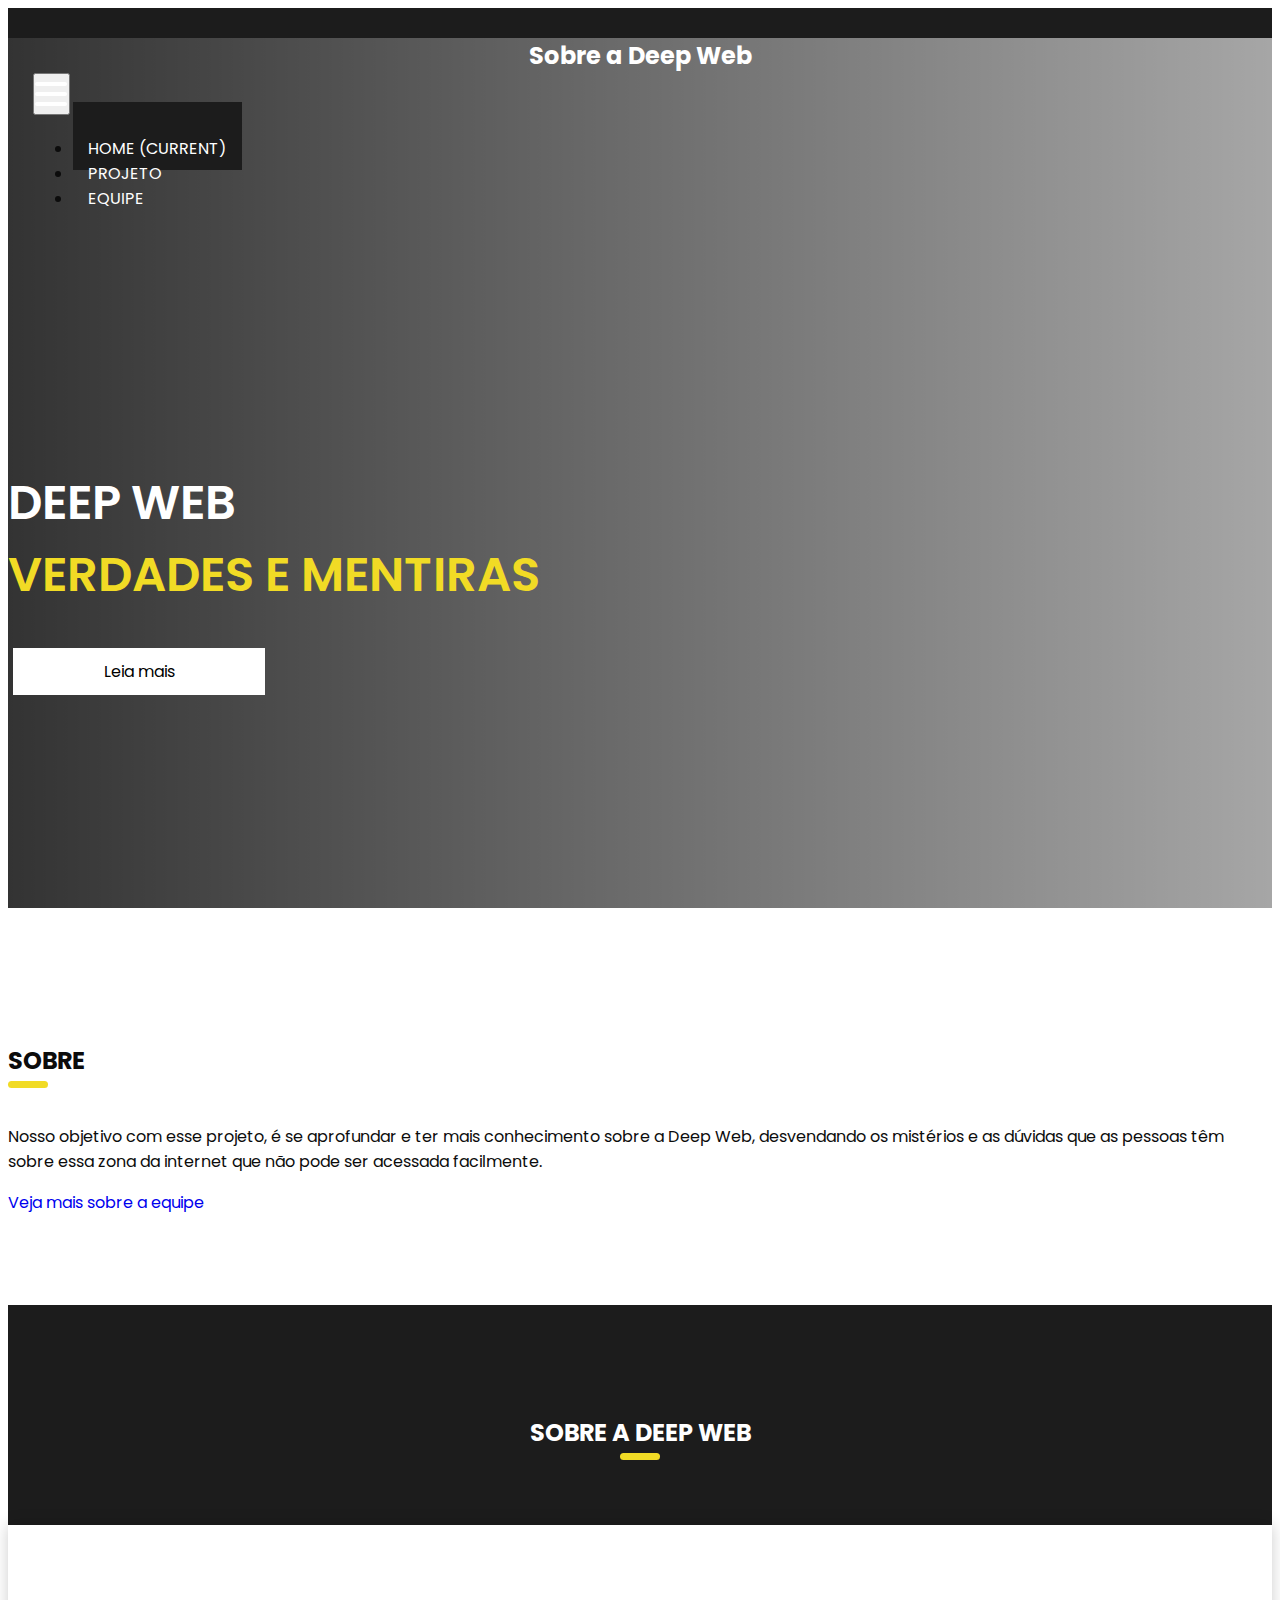
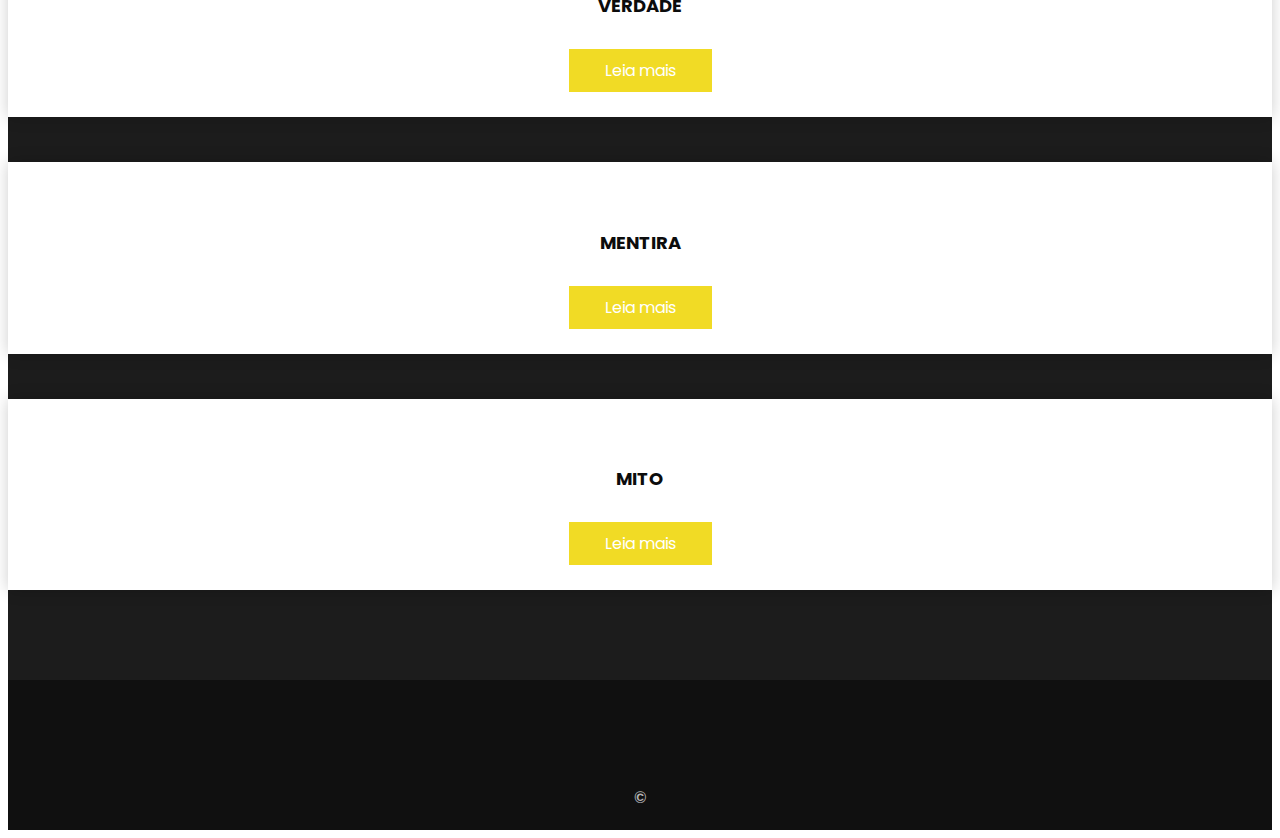
==== index.html @ 40167f7b "up" ====
<!DOCTYPE html>
<html>

<head>
  <!-- Basic -->
  <meta charset="utf-8" />
  <meta http-equiv="X-UA-Compatible" content="IE=edge" />
  <!-- Mobile Metas -->
  <meta name="viewport" content="width=device-width, initial-scale=1, shrink-to-fit=no" />
  <!-- Site Metas -->
  <meta name="keywords" content="" />
  <meta name="description" content="" />
  <meta name="author" content="" />
  <link rel="shortcut icon" href="images/favicon.png" type="image/x-icon">

  <title>Deep Web</title>

  <!-- bootstrap core css -->
  <link rel="stylesheet" type="text/css" href="css/bootstrap.css" />

  <!-- fonts style -->
  <link href="https://fonts.googleapis.com/css?family=Open+Sans:400,700|Poppins:400,600,700&display=swap" rel="stylesheet" />

  <!-- Custom styles for this template -->
  <link href="css/style.css" rel="stylesheet" />
  <!-- responsive style -->
  <link href="css/responsive.css" rel="stylesheet" />
</head>

<body>
  <div class="hero_area">
    <!-- header section strats -->
    <div class="hero_bg_box">
      <div class="img-box">
        <img src="images/" alt="">
      </div>
    </div>

    <header class="header_section">
      <div class="header_top">
        <div class="container-fluid">
          <div class="contact_link-container">
            <a href="" class="contact_link1">
              <i class="" aria-hidden="true"></i>
              <!-- <span>
                Sobre a Deep Web
              </span> -->
            </a>
          </div>
        </div>
      </div>
      <div class="header_bottom">
        <div class="container-fluid">
          <nav class="navbar navbar-expand-lg custom_nav-container">
            <a class="navbar-brand" href="index.html">
              <span>
                Sobre a Deep Web
              </span>
            </a>
            <button class="navbar-toggler" type="button" data-toggle="collapse" data-target="#navbarSupportedContent" aria-controls="navbarSupportedContent" aria-expanded="false" aria-label="Toggle navigation">
              <span class=""></span>
            </button>

            <div class="collapse navbar-collapse ml-auto" id="navbarSupportedContent">
              <ul class="navbar-nav  ">
                <li class="nav-item active">
                  <a class="nav-link" href="index.html">Home <span class="sr-only">(current)</span></a>
                </li>
                <li class="nav-item">
                  <a class="nav-link" href="projeto.html"> Projeto</a>
                </li>
                 <li class="nav-item">
                  <a class="nav-link" href="equipe.html"> Equipe </a>
                </li>
                <!--<li class="nav-item">
                  <a class="nav-link" href="equipe.html"> equipes </a>
                </li>
                <li class="nav-item">
                  <a class="nav-link" href="contact.html">Contact us</a> -->
                </li>
              </ul>
            </div>
          </nav>
        </div>
      </div>
    </header>
    <!-- end header section -->
    <!-- slider section -->
    <section class=" slider_section ">
      <div id="carouselExampleIndicators" class="carousel slide" data-ride="carousel">
        <div class="carousel-inner">
          <div class="carousel-item active">
            <div class="container">
              <div class="row">
                <div class="col-md-7">
                  <div class="detail-box">
                    <h1>
                      Deep Web
                      <br>
                      <span>
                        Verdades e Mentiras
                      </span>
                    </h1>
                    <p>
                     
                    </p>
                    <div class="btn-box">
                      <a href="" class="btn-1"> Leia mais </a>
                    </div>
                  </div>
                </div>
              </div>
            </div>
          </div>
        </div>
        <div class="container idicator_container">

        </div>
      </div>
    </section>
    <!-- end slider section -->
  </div>

  <!-- projeto section -->

  <section class="projeto_section layout_padding">
    <div class="container">
      <div class="row">
        <div class="col-md-6 px-0">
          <div class="img_container">
            <div class="img-box">
              <img src="images/" alt="" />
            </div>
          </div>
        </div>
        <div class="col-md-6 px-0">
          <div class="detail-box">
            <div class="heading_container ">
              <h2>
                Sobre
              </h2>
            </div>
            <p>
              Nosso objetivo com esse projeto, é se aprofundar e ter mais conhecimento sobre a Deep Web, desvendando os mistérios e as dúvidas que as pessoas têm sobre essa zona da internet que não pode ser acessada facilmente. 
            </p>
            <div class="btn-box">
              <a href="equipe.html">
                Veja mais sobre a equipe
              </a>
            </div>
          </div>
        </div>
      </div>
    </div>
  </section>

  <!-- end projeto section -->

  <!-- service section -->

  <section class="service_section layout_padding">
    <div class="container">
      <div class="heading_container heading_center">
        <h2>
          Sobre a Deep Web
        </h2>
      </div>
      <div class="row">
        <div class="col-md-4">
          <div class="box ">
            <div class="img-box">

            </div>
            <div class="detail-box">
              <h6>
                Verdade
              </h6>
              <p>
                
              </p>
              <a href="">
                Leia mais
              </a>
            </div>
          </div>
        </div>
        <div class="col-md-4">
          <div class="box ">
            <div class="img-box">
           
            </div>
            <div class="detail-box">
              <h6>
                Mentira
              </h6>
              <p>
                
              </p>
              <a href="">
                Leia mais
              </a>
            </div>
          </div>
        </div>
        <div class="col-md-4">
          <div class="box ">
            <div class="img-box">
      
            </div>
            <div class="detail-box">
              <h6>
                Mito
              </h6>
              <p>
                
              </p>
              <a href="">
                Leia mais
              </a>
            </div>
          </div>
        </div>
      </div>
    </div>
  </section>

  <!-- end service section -->





  <!-- info section -->
  <section class="info_section ">

  </section>

  <!-- end info_section -->




  <!-- footer section -->
  <footer class="container-fluid footer_section">
    <p>
      &copy; <span id="currentYear"></span> 
      
    </p>
  </footer>
  <!-- footer section -->

  <script src="js/jquery-3.4.1.min.js"></script>
  <script src="js/bootstrap.js"></script>
  <script src="js/custom.js"></script>
</body>

</html>
---- css/style.css ----
@import url("font-awesome.min.css");
body {
  font-family: "Poppins", sans-serif;
  color: #0c0c0c;
  background-color: #ffffff;
}

.layout_padding {
  padding-top: 90px;
  padding-bottom: 90px;
}

.layout_padding2 {
  padding-top: 45px;
  padding-bottom: 45px;
}

.layout_padding2-top {
  padding-top: 45px;
}

.layout_padding2-bottom {
  padding-bottom: 45px;
}

.layout_padding-top {
  padding-top: 90px;
}

.layout_padding-bottom {
  padding-bottom: 90px;
}

.heading_container {
  display: -webkit-box;
  display: -ms-flexbox;
  display: flex;
  -webkit-box-orient: vertical;
  -webkit-box-direction: normal;
      -ms-flex-direction: column;
          flex-direction: column;
}

.heading_container h2 {
  position: relative;
  font-weight: bold;
  text-transform: uppercase;
  padding-bottom: 10px;
}

.heading_container h2::before {
  content: "";
  width: 40px;
  height: 7px;
  background-color: #f1db25;
  border-radius: 10px;
  position: absolute;
  bottom: 0;
  left: 0;
}

.heading_container.heading_center {
  -webkit-box-align: center;
      -ms-flex-align: center;
          align-items: center;
  text-align: center;
}

.heading_container.heading_center h2::before {
  left: 50%;
  -webkit-transform: translateX(-50%);
          transform: translateX(-50%);
}

/*header section*/
.hero_area {
  min-height: 100vh;
  display: -webkit-box;
  display: -ms-flexbox;
  display: flex;
  -webkit-box-orient: vertical;
  -webkit-box-direction: normal;
      -ms-flex-direction: column;
          flex-direction: column;
  position: relative;
}

.hero_bg_box {
  position: absolute;
  top: 0;
  left: 0;
  width: 100%;
  height: 100%;
  overflow: hidden;
  z-index: -1;
  display: -webkit-box;
  display: -ms-flexbox;
  display: flex;
  -webkit-box-pack: center;
      -ms-flex-pack: center;
          justify-content: center;
}

.pagina {
  
    min-height: 12vh;
    display: -webkit-box;
    display: -ms-flexbox;
    display: flex;
    -webkit-box-orient: vertical;
    -webkit-box-direction: normal;
        -ms-flex-direction: column;
            flex-direction: column;
    position: relative;
  
}

.hero_bg_box .img-box {
  width: 100%;
}

.hero_bg_box .img-box img {
  min-width: 100%;
  min-height: 100%;
}

.hero_bg_box::before {
  content: "";
  position: absolute;
  top: 0;
  left: 0;
  width: 100%;
  height: 100%;
  background: -webkit-gradient(linear, left top, right top, from(rgba(0, 0, 0, 0.8)), to(rgba(0, 0, 0, 0.35)));
  background: linear-gradient(to right, rgba(0, 0, 0, 0.8), rgba(0, 0, 0, 0.35));
}

.sub_page .hero_area {
  min-height: auto;
}

.sub_page .custom_nav-container.navbar-expand-lg .navbar-nav .nav-item .nav-link {
  padding-bottom: 21px;
}

.hero_area.sub_pages {
  height: auto;
}

.header_section {
  padding: 0;
}

.header_section .container-fluid {
  padding-right: 25px;
  padding-left: 25px;
}

.header_section .nav_container {
  margin: 0 auto;
}

.header_top {
  background-color: #1c1c1c;
  padding: 15px 0;
}

.header_top .contact_link-container {
  display: -webkit-box;
  display: -ms-flexbox;
  display: flex;
  -webkit-box-pack: justify;
      -ms-flex-pack: justify;
          justify-content: space-between;
}

.header_top .contact_link-container a {
  display: -webkit-box;
  display: -ms-flexbox;
  display: flex;
  -webkit-box-align: center;
      -ms-flex-align: center;
          align-items: center;
  color: #ffffff;
  font-size: 15px;
}

.header_top .contact_link-container a i {
  font-size: 20px;
  color: #f1db25;
  margin-right: 5px;
}

#navbarSupportedContent {
  -webkit-box-pack: justify;
      -ms-flex-pack: justify;
          justify-content: space-between;
}

.custom_nav-container {
  z-index: 99999;
  padding: 0;
}

.custom_nav-container .navbar-nav {
  margin-left: auto;
}

.custom_nav-container .navbar-nav .nav-item .nav-link {
  padding: 0;
  padding: 35px 15px 10px 15px;
  color: #ffffff;
  text-align: center;
  text-transform: uppercase;
  -webkit-transition: all .2s;
  transition: all .2s;
}

.custom_nav-container .navbar-nav .nav-item:hover .nav-link, .custom_nav-container .navbar-nav .nav-item.active .nav-link {
  background-color: #1c1c1c;
}

a,
a:hover,
a:focus {
  text-decoration: none;
}

a:hover,
a:focus {
  color: initial;
}

.btn,
.btn:focus {
  outline: none !important;
  -webkit-box-shadow: none;
          box-shadow: none;
}

.navbar-brand {
  display: -webkit-box;
  display: -ms-flexbox;
  display: flex;
  -webkit-box-orient: vertical;
  -webkit-box-direction: normal;
      -ms-flex-direction: column;
          flex-direction: column;
  -webkit-box-align: center;
      -ms-flex-align: center;
          align-items: center;
}

.navbar-brand span {
  font-weight: bold;
  color: #ffffff;
  font-size: 24px;
}

.custom_nav-container .navbar-toggler {
  outline: none;
}

.custom_nav-container .navbar-toggler {
  padding: 0;
  width: 37px;
  height: 42px;
  -webkit-transition: all 0.3s;
  transition: all 0.3s;
}

.custom_nav-container .navbar-toggler span {
  display: block;
  width: 32px;
  height: 4px;
  background-color: #ffffff;
  border-radius: 15px;
  margin: 7px 0;
  -webkit-transition: all 0.3s;
  transition: all 0.3s;
  position: relative;
  transition: all 0.3s;
}

.custom_nav-container .navbar-toggler span::before, .custom_nav-container .navbar-toggler span::after {
  content: "";
  position: absolute;
  left: 0;
  height: 100%;
  width: 100%;
  background-color: #ffffff;
  border-radius: 15px;
  top: -10px;
  -webkit-transition: all 0.3s;
  transition: all 0.3s;
}

.custom_nav-container .navbar-toggler span::after {
  top: 10px;
}

.custom_nav-container .navbar-toggler[aria-expanded="true"] {
  -webkit-transform: rotate(360deg);
          transform: rotate(360deg);
}

.custom_nav-container .navbar-toggler[aria-expanded="true"] span {
  -webkit-transform: rotate(45deg);
          transform: rotate(45deg);
}

.custom_nav-container .navbar-toggler[aria-expanded="true"] span::before, .custom_nav-container .navbar-toggler[aria-expanded="true"] span::after {
  -webkit-transform: rotate(90deg);
          transform: rotate(90deg);
  top: 0;
}

/*end header section*/
/* slider section */
.slider_section {
  -webkit-box-flex: 1;
      -ms-flex: 1;
          flex: 1;
  display: -webkit-box;
  display: -ms-flexbox;
  display: flex;
  -webkit-box-orient: vertical;
  -webkit-box-direction: normal;
      -ms-flex-direction: column;
          flex-direction: column;
  -webkit-box-pack: center;
      -ms-flex-pack: center;
          justify-content: center;
  color: #ffffff;
}

.slider_section .row {
  -webkit-box-align: center;
      -ms-flex-align: center;
          align-items: center;
}

.slider_section .detail-box {
  width: 100%;
  margin: 0 auto;
}

.slider_section .detail-box h1 {
  text-transform: uppercase;
  font-size: 3rem;
  color: #ffffff;
  font-weight: 600;
}

.slider_section .detail-box h1 span {
  color: #f1db25;
}

.slider_section .detail-box p {
  margin-top: 25px;
}

.slider_section .detail-box .btn-box {
  display: -webkit-box;
  display: -ms-flexbox;
  display: flex;
  margin-top: 30px;
}

.slider_section .detail-box .btn-box a {
  width: 180px;
  text-align: center;
  margin: 5px;
}

.slider_section .detail-box .btn-box .btn-1 {
  display: inline-block;
  padding: 10px 35px;
  background-color: #ffffff;
  color: #000000;
  -webkit-transition: all 0.3s;
  transition: all 0.3s;
  border: 1px solid transparent;
}

.slider_section .detail-box .btn-box .btn-1:hover {
  background-color: transparent;
  border-color: #ffffff;
  color: #ffffff;
}

.slider_section .detail-box .btn-box .btn-2 {
  display: inline-block;
  padding: 10px 35px;
  background-color: #f1db25;
  color: #ffffff;
  -webkit-transition: all 0.3s;
  transition: all 0.3s;
  border: 1px solid transparent;
}

.slider_section .detail-box .btn-box .btn-2:hover {
  background-color: transparent;
  border-color: #f1db25;
  color: #f1db25;
}

.slider_section .img-box {
  display: -webkit-box;
  display: -ms-flexbox;
  display: flex;
}

.slider_section .img-box img {
  width: 100%;
}

.slider_section .idicator_container {
  position: relative;
}

.slider_section ol.carousel-indicators {
  margin: 0;
  bottom: -75px;
  -webkit-box-pack: end;
      -ms-flex-pack: end;
          justify-content: flex-end;
}

.slider_section ol.carousel-indicators li {
  width: 20px;
  height: 20px;
  border-radius: 100%;
  text-align: center;
  background-color: #f1db25;
  opacity: 1;
  border: none;
  margin: 0 4px;
}

.slider_section ol.carousel-indicators li.active {
  background-color: #ffffff;
}

.about_section .row {
  -webkit-box-align: center;
      -ms-flex-align: center;
          align-items: center;
}

.about_section .img_container .img-box img {
  width: 100%;
}

.about_section .detail-box {
  background-color: #ffffff;
  padding: 45px 25px;
  -webkit-box-shadow: 0 0 5px 0 rgba(0, 0, 0, 0.05);
          box-shadow: 0 0 5px 0 rgba(0, 0, 0, 0.05);
  position: relative;
  margin-left: -45px;
}

.about_section .detail-box p {
  margin-top: 5px;
}

.about_section .detail-box a {
  display: inline-block;
  padding: 10px 35px;
  background-color: #f1db25;
  color: #ffffff;
  -webkit-transition: all 0.3s;
  transition: all 0.3s;
  border: 1px solid transparent;
  text-transform: uppercase;
}

.about_section .detail-box a:hover {
  background-color: transparent;
  border-color: #f1db25;
  color: #f1db25;
}

.service_section {
  background-color: #1c1c1c;
}

.service_section .heading_container {
  color: #ffffff;
}

.service_section .box {
  background-color: #ffffff;
  padding: 25px 15px;
  text-align: center;
  -webkit-box-shadow: 0 0 15px 0 rgba(0, 0, 0, 0.2);
          box-shadow: 0 0 15px 0 rgba(0, 0, 0, 0.2);
  margin-top: 45px;
}

.service_section .box .img-box svg {
  width: 75px;
  height: auto;
  fill: #1c1c1c;
}

.service_section .box .detail-box {
  margin-top: 25px;
}

.service_section .box .detail-box h6 {
  font-size: 18px;
  font-weight: bold;
  text-transform: uppercase;
  margin-bottom: 20px;
}

.service_section .box .detail-box a {
  display: inline-block;
  padding: 8px 35px;
  background-color: #f1db25;
  color: #ffffff;
  -webkit-transition: all 0.3s;
  transition: all 0.3s;
  border: 1px solid transparent;
  margin-top: 10px;
}

.service_section .box .detail-box a:hover {
  background-color: transparent;
  border-color: #f1db25;
  color: #f1db25;
}

.client_section {
  text-align: center;
}

.client_section #carouselExampleControls {
  padding: 0 10%;
}

.client_section .box {
  display: -webkit-box;
  display: -ms-flexbox;
  display: flex;
  -webkit-box-orient: vertical;
  -webkit-box-direction: normal;
      -ms-flex-direction: column;
          flex-direction: column;
  -webkit-box-align: center;
      -ms-flex-align: center;
          align-items: center;
  margin-top: 45px;
}

.client_section .box .img-box {
  width: 145px;
}

.client_section .box .img-box img {
  width: 100%;
}

.client_section .box .detail-box {
  display: -webkit-box;
  display: -ms-flexbox;
  display: flex;
  -webkit-box-orient: vertical;
  -webkit-box-direction: normal;
      -ms-flex-direction: column;
          flex-direction: column;
  -webkit-box-align: center;
      -ms-flex-align: center;
          align-items: center;
  margin-top: 20px;
}

.client_section .box .detail-box h4 {
  font-weight: bold;
  font-size: 18px;
  padding: 0 10px;
  border-bottom: 1px solid #ffffff;
}

.client_section .box .detail-box p {
  margin-top: 10px;
}

.client_section .carousel_btn-box {
  display: -webkit-box;
  display: -ms-flexbox;
  display: flex;
  -webkit-box-pack: center;
      -ms-flex-pack: center;
          justify-content: center;
}

.client_section .carousel-control-prev,
.client_section .carousel-control-next {
  position: absolute;
  top: 50%;
  width: 45px;
  height: 45px;
  border: none;
  opacity: 1;
  background-color: #1c1c1c;
  color: #ffffff;
  border-radius: 100%;
  -webkit-transform: translateY(-50%);
          transform: translateY(-50%);
  font-size: 18px;
}

.client_section .carousel-control-prev:hover,
.client_section .carousel-control-next:hover {
  background-color: #f1db25;
}

.client_section .carousel-control-prev {
  left: 0;
}

.client_section .carousel-control-next {
  left: initial;
  right: 0;
}

/* contact section */
.contact_section {
  position: relative;
  color: #ffffff;
}

.contact_section .row {
  -webkit-box-align: center;
      -ms-flex-align: center;
          align-items: center;
}

.contact_section .contact_form-container {
  margin-top: 35px;
}

.contact_section .contact_form-container input {
  border: none;
  outline: none;
  color: #000000;
  height: 45px;
  width: 100%;
  margin: 15px 0;
  padding-left: 15px;
  background-color: #ffffff;
}

.contact_section .contact_form-container input::-webkit-input-placeholder {
  color: #000000;
  text-transform: uppercase;
}

.contact_section .contact_form-container input:-ms-input-placeholder {
  color: #000000;
  text-transform: uppercase;
}

.contact_section .contact_form-container input::-ms-input-placeholder {
  color: #000000;
  text-transform: uppercase;
}

.contact_section .contact_form-container input::placeholder {
  color: #000000;
  text-transform: uppercase;
}

.contact_section .contact_form-container input.message_input {
  height: 120px;
}

.contact_section .contact_form-container .btn-box {
  display: -webkit-box;
  display: -ms-flexbox;
  display: flex;
  -webkit-box-pack: center;
      -ms-flex-pack: center;
          justify-content: center;
  margin-top: 25px;
}

.contact_section .contact_form-container button {
  display: inline-block;
  padding: 10px 60px;
  background-color: #f1db25;
  color: #ffffff;
  -webkit-transition: all 0.3s;
  transition: all 0.3s;
  border: 1px solid transparent;
  text-transform: uppercase;
  font-weight: bold;
}

.contact_section .contact_form-container button:hover {
  background-color: transparent;
  border-color: #f1db25;
  color: #f1db25;
}

.contact_bg_box {
  position: absolute;
  top: 0;
  left: 0;
  width: 100%;
  height: 100%;
  overflow: hidden;
  z-index: -1;
  display: -webkit-box;
  display: -ms-flexbox;
  display: flex;
  -webkit-box-pack: center;
      -ms-flex-pack: center;
          justify-content: center;
  -webkit-box-align: center;
      -ms-flex-align: center;
          align-items: center;
}

.contact_bg_box .img-box {
  width: 100%;
}

.contact_bg_box .img-box img {
  min-width: 100%;
  min-height: 100%;
}

.contact_bg_box::before {
  content: "";
  position: absolute;
  top: 0;
  left: 0;
  width: 100%;
  height: 100%;
  background: -webkit-gradient(linear, left top, right top, from(rgba(0, 0, 0, 0.7)), to(rgba(0, 0, 0, 0.35)));
  background: linear-gradient(to right, rgba(0, 0, 0, 0.7), rgba(0, 0, 0, 0.35));
}

/* end contact section */
.team_section .box {
  display: -webkit-box;
  display: -ms-flexbox;
  display: flex;
  -webkit-box-orient: vertical;
  -webkit-box-direction: normal;
      -ms-flex-direction: column;
          flex-direction: column;
  overflow: hidden;
  margin-top: 45px;
  position: relative;
}

.team_section .box .img-box {
  width: 100%;
}

.team_section .box .img-box img {
  width: 100%;
}

.team_section .box .detail-box {
  position: absolute;
  width: 100%;
  color: #ffffff;
  padding: 25px 15px;
  text-align: center;
  bottom: 0;
  background-color: rgba(28, 28, 28, 0.75);
}

.team_section .btn-box {
  display: -webkit-box;
  display: -ms-flexbox;
  display: flex;
  -webkit-box-pack: center;
      -ms-flex-pack: center;
          justify-content: center;
  margin-top: 45px;
}

.team_section .btn-box a {
  display: inline-block;
  padding: 10px 45px;
  background-color: #f1db25;
  color: #ffffff;
  -webkit-transition: all 0.3s;
  transition: all 0.3s;
  border: 1px solid transparent;
}

.team_section .btn-box a:hover {
  background-color: transparent;
  border-color: #f1db25;
  color: #f1db25;
}

.info_section {
  background-color: #101010;
  color: #ffffff;
  padding: 75px 0 10px 0;
}

.info_section .row > div {
  margin-bottom: 25px;
}

.info_section h5 {
  margin-bottom: 25px;
  font-size: 24px;
}

.info_section .info_logo {
  display: -webkit-box;
  display: -ms-flexbox;
  display: flex;
  -webkit-box-orient: vertical;
  -webkit-box-direction: normal;
      -ms-flex-direction: column;
          flex-direction: column;
  -webkit-box-align: start;
      -ms-flex-align: start;
          align-items: flex-start;
}

.info_section .info_logo .navbar-brand {
  padding: 0;
  margin-bottom: 20px;
}

.info_section .info_logo .navbar-brand span {
  font-size: 24px;
  color: #ffffff;
}

.info_section .info_links ul {
  padding: 0;
}

.info_section .info_links ul li {
  list-style-type: none;
}

.info_section .info_links ul li a {
  color: #ffffff;
}

.info_section .info_contact {
  display: -webkit-box;
  display: -ms-flexbox;
  display: flex;
  -webkit-box-orient: vertical;
  -webkit-box-direction: normal;
      -ms-flex-direction: column;
          flex-direction: column;
}

.info_section .info_contact a {
  color: #ffffff;
  margin-bottom: 10px;
}

.info_section .info_contact a i {
  font-size: 20px;
  margin-right: 5px;
}

.info_section .info_form form input {
  outline: none;
  border: none;
  width: 100%;
  padding: 7px 10px;
  border-radius: 30px;
}

.info_section .info_form form button {
  padding: 8px 35px;
  outline: none;
  border: none;
  color: #ffffff;
  background: #f1db25;
  border-radius: 30px;
  margin-top: 15px;
  text-transform: uppercase;
}

.info_section .info_form .social_box {
  margin-top: 25px;
  width: 100%;
  display: -webkit-box;
  display: -ms-flexbox;
  display: flex;
}

.info_section .info_form .social_box a {
  margin-right: 10px;
  color: #ffffff;
  font-size: 20px;
}

/* footer section*/
.footer_section {
  font-weight: 500;
  display: -webkit-box;
  display: -ms-flexbox;
  display: flex;
  -webkit-box-pack: center;
      -ms-flex-pack: center;
          justify-content: center;
  padding: 20px;
  background-color: #101010;
}

.footer_section p {
  color: rgba(254, 254, 255, 0.7);
  margin: 0;
  text-align: center;
}

.footer_section a {
  color: rgba(254, 254, 255, 0.7);
}

/* end footer section*/
/*# sourceMappingURL=style.css.map */
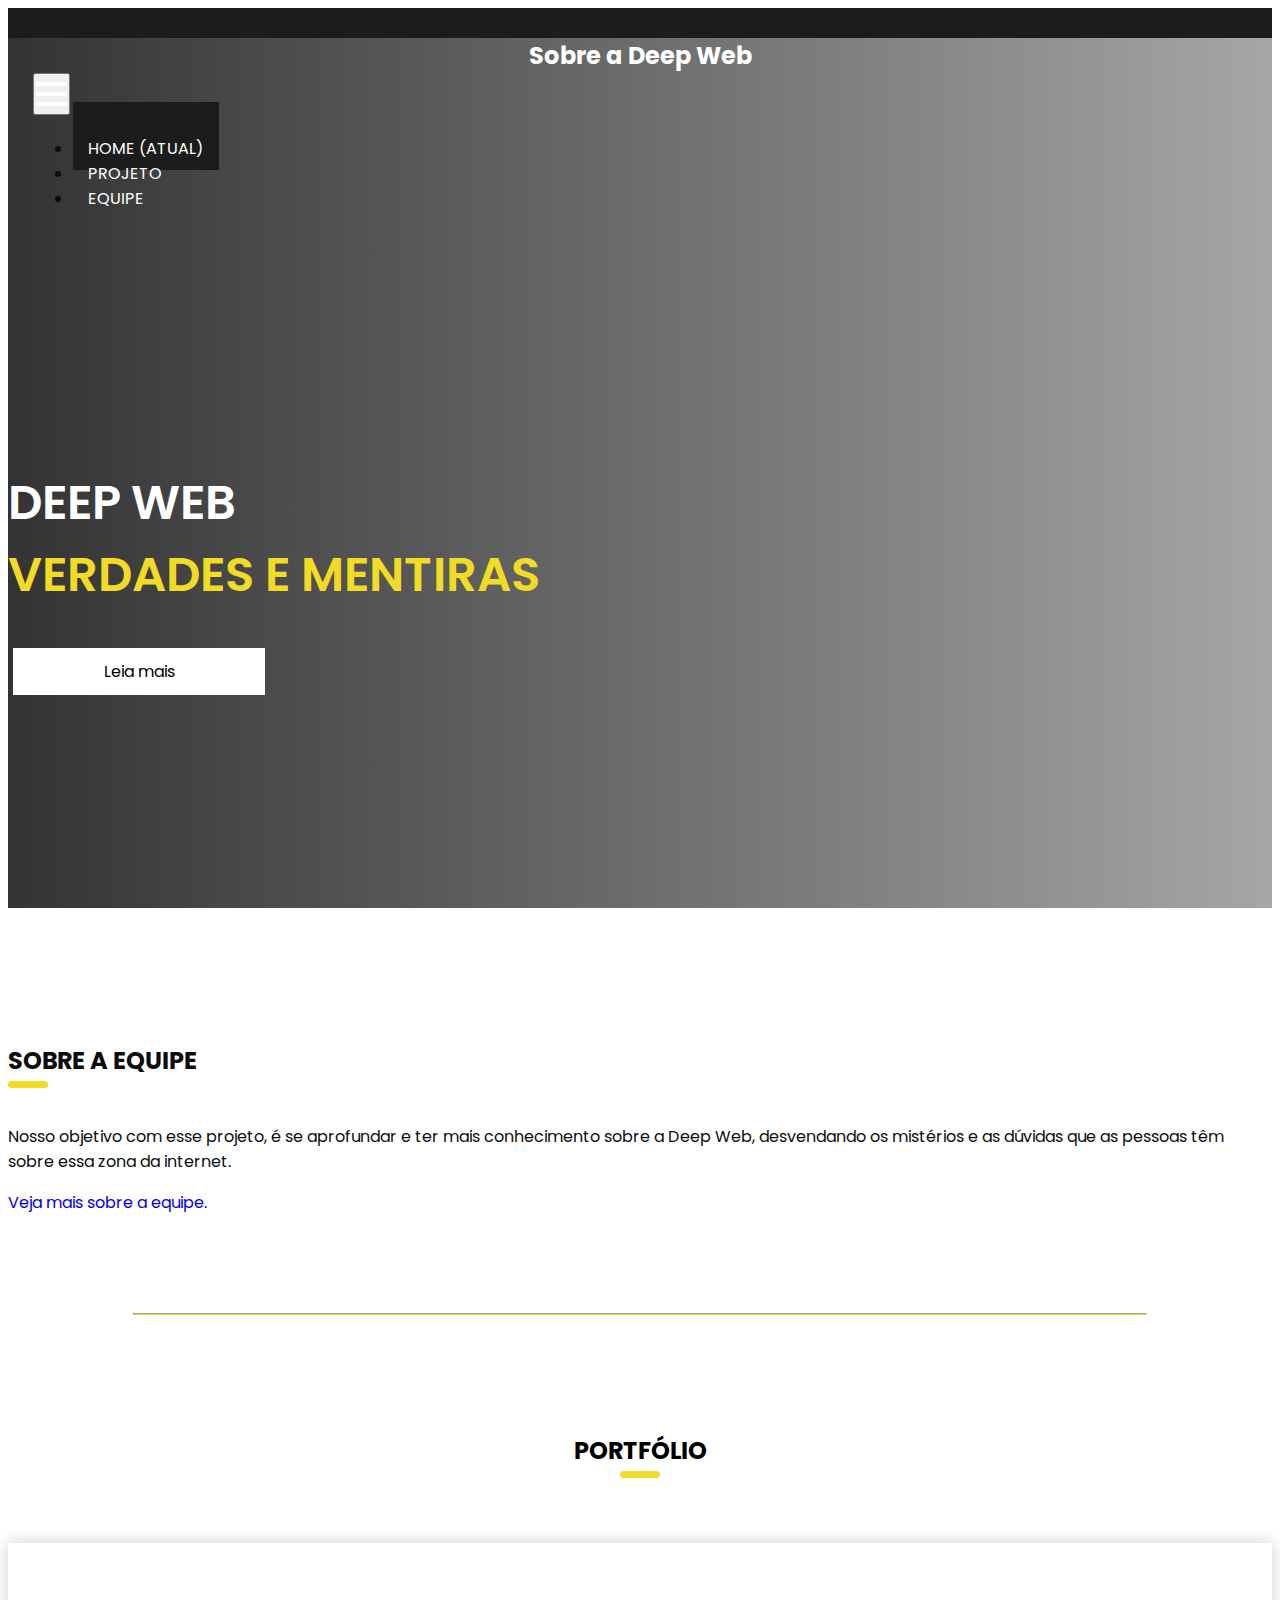
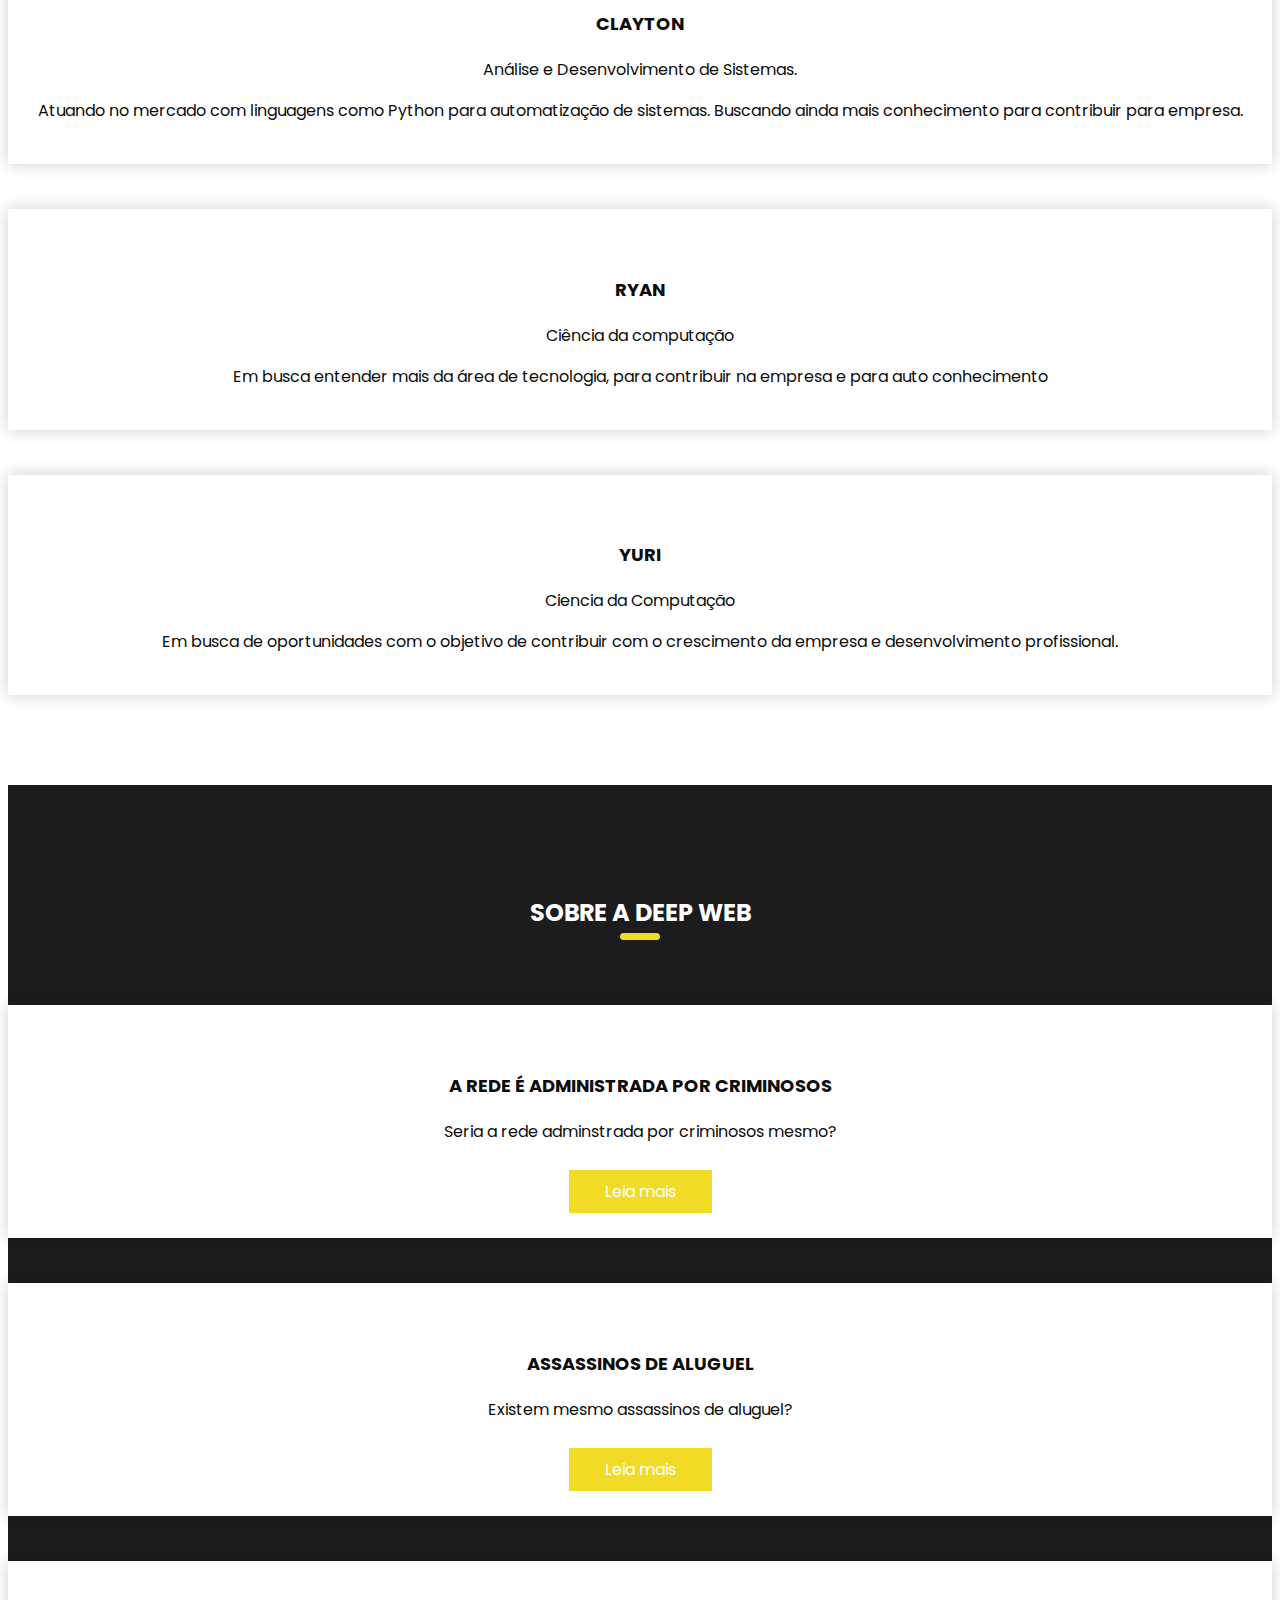
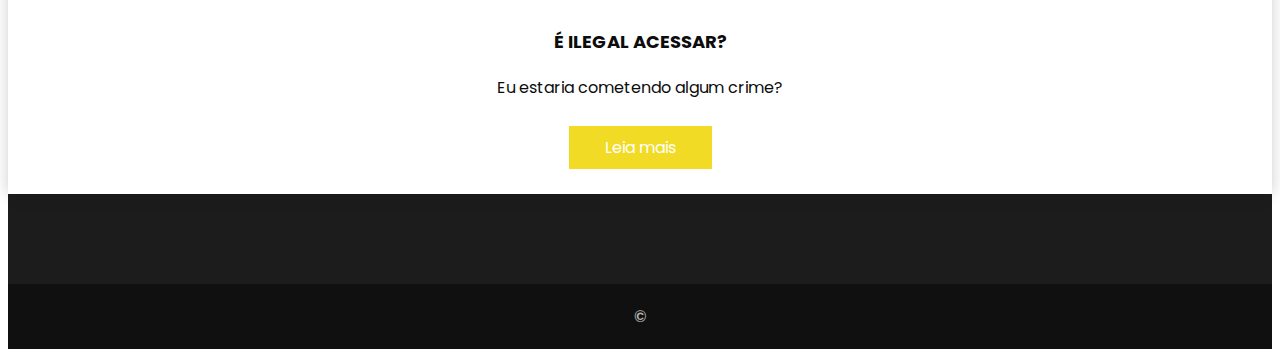
==== commit d58b6770: "Correção" ====
--- a/index.html
+++ b/index.html
@@ -2,12 +2,9 @@
 <html>
 
 <head>
-  <!-- Basic -->
   <meta charset="utf-8" />
   <meta http-equiv="X-UA-Compatible" content="IE=edge" />
-  <!-- Mobile Metas -->
   <meta name="viewport" content="width=device-width, initial-scale=1, shrink-to-fit=no" />
-  <!-- Site Metas -->
   <meta name="keywords" content="" />
   <meta name="description" content="" />
   <meta name="author" content="" />
@@ -15,24 +12,24 @@
 
   <title>Deep Web</title>
 
-  <!-- bootstrap core css -->
+  <!-- bootstrap  css -->
   <link rel="stylesheet" type="text/css" href="css/bootstrap.css" />
 
-  <!-- fonts style -->
+  <!-- fonte -->
   <link href="https://fonts.googleapis.com/css?family=Open+Sans:400,700|Poppins:400,600,700&display=swap" rel="stylesheet" />
 
-  <!-- Custom styles for this template -->
+  <!-- Css -->
   <link href="css/style.css" rel="stylesheet" />
-  <!-- responsive style -->
+  <!-- CSS2 -->
   <link href="css/responsive.css" rel="stylesheet" />
 </head>
 
 <body>
   <div class="hero_area">
-    <!-- header section strats -->
+    <!-- header/imagem -->
     <div class="hero_bg_box">
       <div class="img-box">
-        <img src="images/" alt="">
+        <img src="images/paisagens-dramaticas-com-arvores-altas.jpg" alt="">
       </div>
     </div>
 
@@ -64,7 +61,7 @@
             <div class="collapse navbar-collapse ml-auto" id="navbarSupportedContent">
               <ul class="navbar-nav  ">
                 <li class="nav-item active">
-                  <a class="nav-link" href="index.html">Home <span class="sr-only">(current)</span></a>
+                  <a class="nav-link" href="index.html">Home <span class="sr-only">(Atual)</span></a>
                 </li>
                 <li class="nav-item">
                   <a class="nav-link" href="projeto.html"> Projeto</a>
@@ -72,20 +69,15 @@
                  <li class="nav-item">
                   <a class="nav-link" href="equipe.html"> Equipe </a>
                 </li>
-                <!--<li class="nav-item">
-                  <a class="nav-link" href="equipe.html"> equipes </a>
-                </li>
-                <li class="nav-item">
-                  <a class="nav-link" href="contact.html">Contact us</a> -->
-                </li>
+
               </ul>
             </div>
           </nav>
         </div>
       </div>
     </header>
-    <!-- end header section -->
-    <!-- slider section -->
+    <!-- fim do header -->
+    <!-- Inicio da página -->
     <section class=" slider_section ">
       <div id="carouselExampleIndicators" class="carousel slide" data-ride="carousel">
         <div class="carousel-inner">
@@ -118,10 +110,10 @@
         </div>
       </div>
     </section>
-    <!-- end slider section -->
+    <!-- Fim da página -->
   </div>
 
-  <!-- projeto section -->
+  <!-- sessão sobre o projeto -->
 
   <section class="projeto_section layout_padding">
     <div class="container">
@@ -129,7 +121,7 @@
         <div class="col-md-6 px-0">
           <div class="img_container">
             <div class="img-box">
-              <img src="images/" alt="" />
+              <img src="images/112.jpg" alt="" />
             </div>
           </div>
         </div>
@@ -137,15 +129,15 @@
           <div class="detail-box">
             <div class="heading_container ">
               <h2>
-                Sobre
+                Sobre a equipe
               </h2>
             </div>
             <p>
-              Nosso objetivo com esse projeto, é se aprofundar e ter mais conhecimento sobre a Deep Web, desvendando os mistérios e as dúvidas que as pessoas têm sobre essa zona da internet que não pode ser acessada facilmente. 
+              Nosso objetivo com esse projeto, é se aprofundar e ter mais conhecimento sobre a Deep Web, desvendando os mistérios e as dúvidas que as pessoas têm sobre essa zona da internet.
             </p>
             <div class="btn-box">
               <a href="equipe.html">
-                Veja mais sobre a equipe
+                Veja mais sobre a equipe.
               </a>
             </div>
           </div>
@@ -154,9 +146,76 @@
     </div>
   </section>
 
-  <!-- end projeto section -->
-
-  <!-- service section -->
+  <!-- fim do sobre projeto -->
+  <hr class="linha">
+  <!-- portfolio -->
+  <section class="aboutmore_section layout_padding">
+    <div class="container">
+      <div class="heading_container heading_center">
+        <h2>
+          Portfólio
+        </h2>
+      </div>
+      <div class="row">
+        <div class="col-md-4">
+          <div class="box ">
+            <div class="img-box">
+  
+            </div>
+            <div class="detail-box">
+              <h6>
+                Clayton 
+              </h6>
+              <p>
+                Análise e Desenvolvimento de Sistemas.
+              </p>
+              <p>
+                Atuando no mercado com linguagens como Python para automatização de sistemas. Buscando ainda mais conhecimento para contribuir para empresa.
+              </p>
+            </div>
+          </div>
+        </div>
+        <div class="col-md-4">
+          <div class="box ">
+            <div class="img-box">
+           
+            </div>
+            <div class="detail-box">
+              <h6>
+                Ryan
+              </h6>
+              <p>
+                Ciência da computação
+              </p>
+              <p>
+                Em busca entender mais da área de tecnologia, para contribuir na empresa e para auto conhecimento
+              </p>
+            </div>
+          </div>
+        </div>
+        <div class="col-md-4">
+          <div class="box ">
+            <div class="img-box">
+      
+            </div>
+            <div class="detail-box">
+              <h6>
+                Yuri
+              </h6>
+              <p>
+                Ciencia da Computação
+              </p>
+              <p>
+                Em busca de oportunidades com o objetivo de contribuir com o crescimento da empresa e desenvolvimento profissional. 
+              </p>
+            </div>
+          </div>
+        </div>
+      </div>
+    </div>
+  </section>
+  <!-- fim do portfolio -->
+  <!-- previa do conteudo -->
 
   <section class="service_section layout_padding">
     <div class="container">
@@ -173,12 +232,12 @@
             </div>
             <div class="detail-box">
               <h6>
-                Verdade
-              </h6>
-              <p>
-                
-              </p>
-              <a href="">
+                A rede é administrada por criminosos 
+              </h6>
+              <p>
+                Seria a rede adminstrada por criminosos mesmo?
+              </p>
+              <a href="projeto.html">
                 Leia mais
               </a>
             </div>
@@ -191,12 +250,12 @@
             </div>
             <div class="detail-box">
               <h6>
-                Mentira
-              </h6>
-              <p>
-                
-              </p>
-              <a href="">
+                Assassinos de Aluguel
+              </h6>
+              <p>
+                Existem mesmo assassinos de aluguel?
+              </p>
+              <a href="projeto.html">
                 Leia mais
               </a>
             </div>
@@ -209,12 +268,12 @@
             </div>
             <div class="detail-box">
               <h6>
-                Mito
-              </h6>
-              <p>
-                
-              </p>
-              <a href="">
+                É ilegal acessar?
+              </h6>
+              <p>
+                Eu estaria cometendo algum crime?
+              </p>
+              <a href="projeto.html">
                 Leia mais
               </a>
             </div>
@@ -224,30 +283,21 @@
     </div>
   </section>
 
-  <!-- end service section -->
-
-
-
-
-
-  <!-- info section -->
-  <section class="info_section ">
-
-  </section>
-
-  <!-- end info_section -->
-
-
-
-
-  <!-- footer section -->
+  <!-- fim da prévia do conteudo -->
+
+
+
+  <!-- footer -->
   <footer class="container-fluid footer_section">
     <p>
       &copy; <span id="currentYear"></span> 
       
     </p>
   </footer>
-  <!-- footer section -->
+  <!-- footer -->
+
+
+  <!-- scripts js -->
 
   <script src="js/jquery-3.4.1.min.js"></script>
   <script src="js/bootstrap.js"></script>
--- a/css/style.css
+++ b/css/style.css
@@ -72,6 +72,12 @@
           transform: translateX(-50%);
 }
 
+.linha{
+  width:80%;
+  align-items: center;
+  display: flex;
+  border-bottom: 1px solid #f1db25;
+}
 /*header section*/
 .hero_area {
   min-height: 100vh;
@@ -486,6 +492,7 @@
   background-color: #1c1c1c;
 }
 
+
 .service_section .heading_container {
   color: #ffffff;
 }
@@ -532,7 +539,56 @@
   border-color: #f1db25;
   color: #f1db25;
 }
-
+.aboutmore_section {
+  background-color: #ffffff;
+}
+
+.aboutmore_section .heading_container {
+  color: #000000;
+}
+
+.aboutmore_section .box {
+  background-color: #ffffff;
+  padding: 25px 15px;
+  text-align: center;
+  -webkit-box-shadow: 0 0 15px 0 rgba(0, 0, 0, 0.2);
+          box-shadow: 0 0 15px 0 rgba(0, 0, 0, 0.2);
+  margin-top: 45px;
+}
+
+.aboutmore_section .box .img-box svg {
+  width: 75px;
+  height: auto;
+  fill: #1c1c1c;
+}
+
+.aboutmore_section .box .detail-box {
+  margin-top: 25px;
+}
+
+.aboutmore_section .box .detail-box h6 {
+  font-size: 18px;
+  font-weight: bold;
+  text-transform: uppercase;
+  margin-bottom: 20px;
+}
+
+.aboutmore_section .box .detail-box a {
+  display: inline-block;
+  padding: 8px 35px;
+  background-color: #f1db25;
+  color: #ffffff;
+  -webkit-transition: all 0.3s;
+  transition: all 0.3s;
+  border: 1px solid transparent;
+  margin-top: 10px;
+}
+
+.aboutmore_section .box .detail-box a:hover {
+  background-color: transparent;
+  border-color: #f1db25;
+  color: #f1db25;
+}
 .client_section {
   text-align: center;
 }
